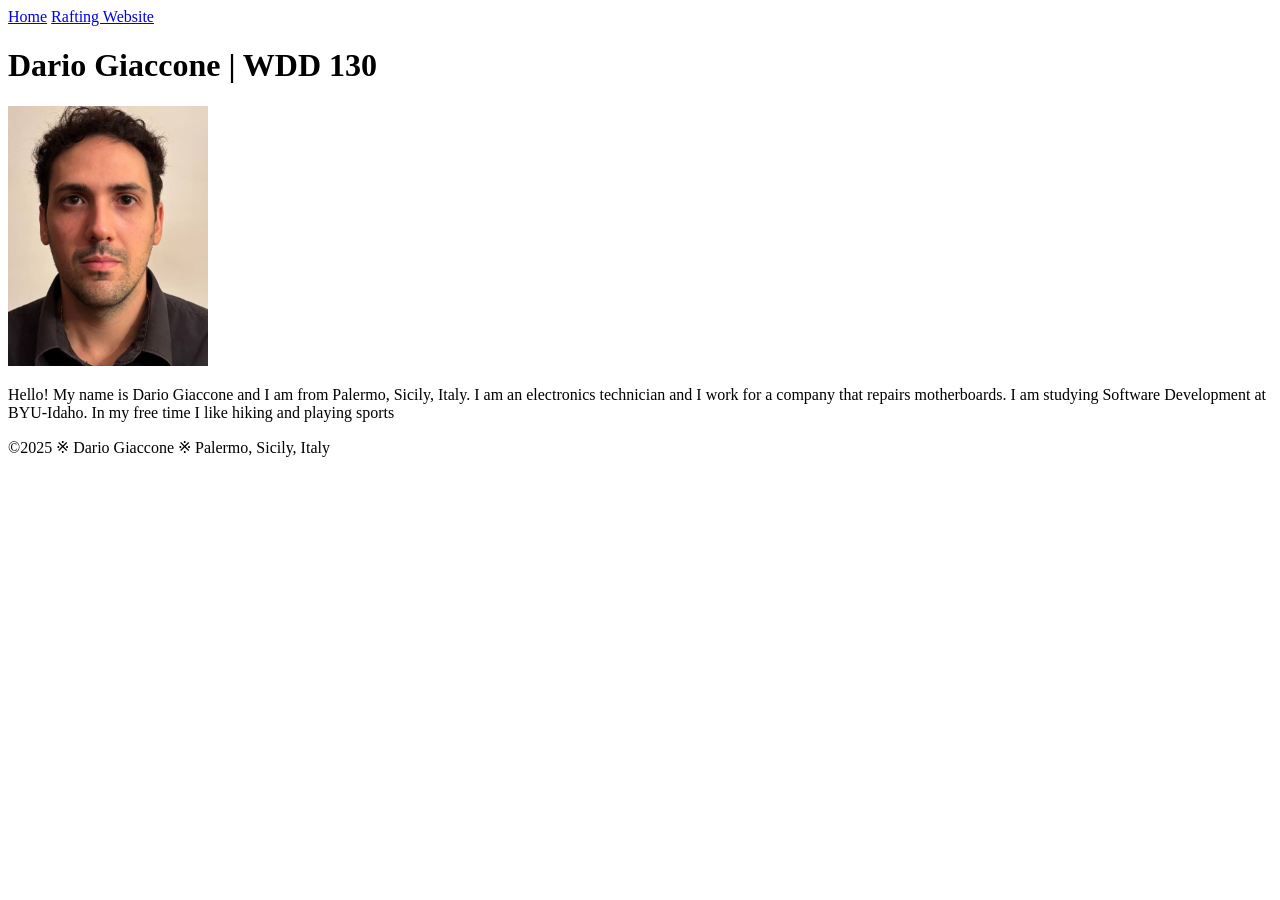
==== index.html @ 4aeb312d "first commit" ====
<!DOCTYPE html>
<html lang="en-us">
    <head>
        <meta charset="utf-8">
        <meta name="viewport" content="width=device-with,initial-scale=1.0">
        <title>Dario Giaccone | WDD 130</title>
    </head>
    <body>
        <header>
            <nav>
                <a href="#">Home</a>
                <a href="wwr/">Rafting Website</a>
            </nav>
        </header>
        <main>
            <h1>Dario Giaccone | WDD 130</h1>
            <img src="images/profile.jpg" alt="Hello, my name is Dario Giaccone" width="200">
            <p>Hello! My name is Dario Giaccone and I am from Palermo, Sicily, Italy. I am an electronics technician and I work for a company that repairs motherboards. I am studying Software Development at BYU-Idaho. In my free time I like hiking and playing sports</p>
        </main>
        <footer>
            <p>©2025 ※ Dario Giaccone ※ Palermo, Sicily, Italy</p>
        </footer>
    </body>
</html>
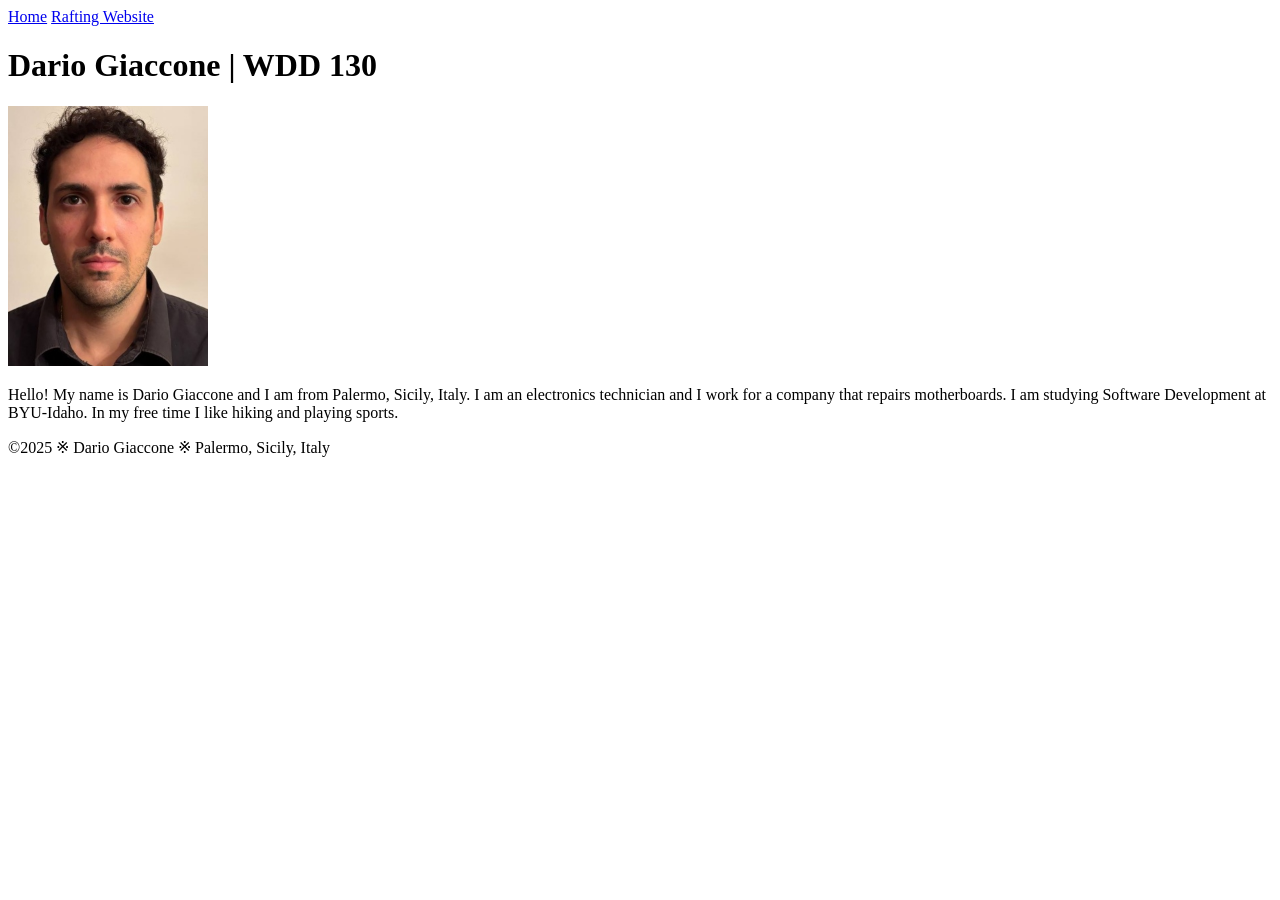
==== commit 0a9471b3: "." ====
--- a/index.html
+++ b/index.html
@@ -15,7 +15,7 @@
         <main>
             <h1>Dario Giaccone | WDD 130</h1>
             <img src="images/profile.jpg" alt="Hello, my name is Dario Giaccone" width="200">
-            <p>Hello! My name is Dario Giaccone and I am from Palermo, Sicily, Italy. I am an electronics technician and I work for a company that repairs motherboards. I am studying Software Development at BYU-Idaho. In my free time I like hiking and playing sports</p>
+            <p>Hello! My name is Dario Giaccone and I am from Palermo, Sicily, Italy. I am an electronics technician and I work for a company that repairs motherboards. I am studying Software Development at BYU-Idaho. In my free time I like hiking and playing sports.</p>
         </main>
         <footer>
             <p>©2025 ※ Dario Giaccone ※ Palermo, Sicily, Italy</p>
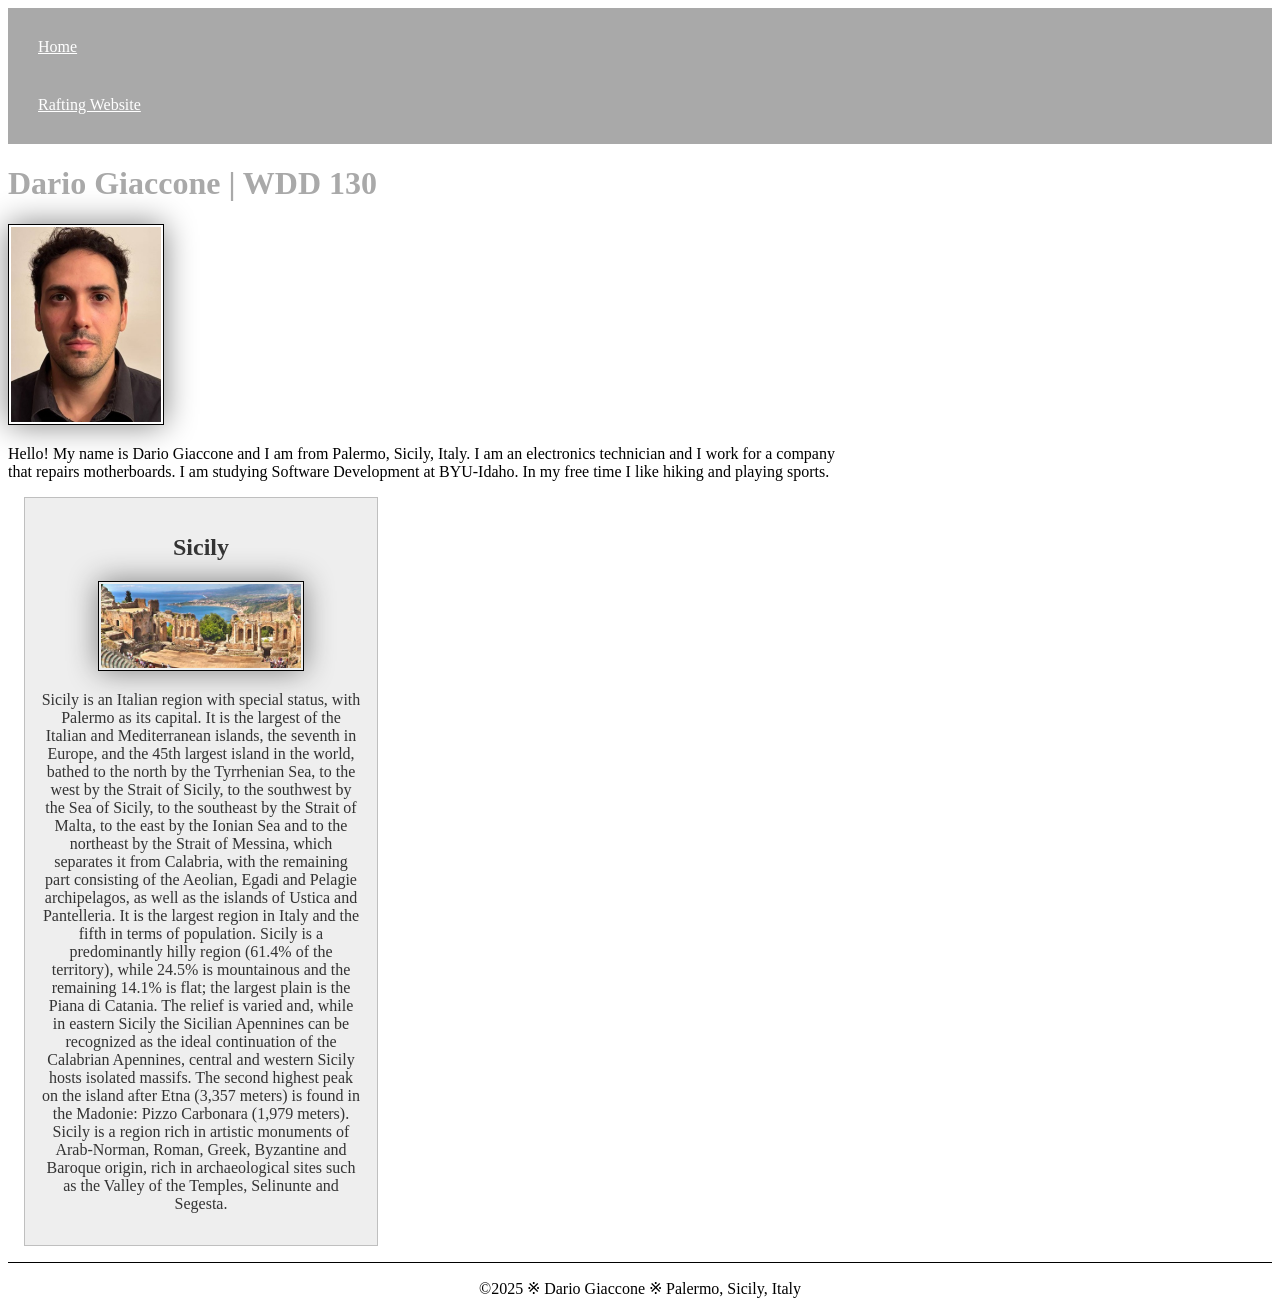
==== commit 9340cb55: "week02files" ====
--- a/index.html
+++ b/index.html
@@ -4,8 +4,11 @@
         <meta charset="utf-8">
         <meta name="viewport" content="width=device-with,initial-scale=1.0">
         <title>Dario Giaccone | WDD 130</title>
+        <meta name="description" content="Dario Giaccone's BYU-Idaho WDD 130 course home page">
+        <meta name="author" content="Dario Giaccone">
+        <link rel="stylesheet" href="styles/styles.css">
     </head>
-    <body>
+    <body> 
         <header>
             <nav>
                 <a href="#">Home</a>
@@ -17,6 +20,11 @@
             <img src="images/profile.jpg" alt="Hello, my name is Dario Giaccone" width="200">
             <p>Hello! My name is Dario Giaccone and I am from Palermo, Sicily, Italy. I am an electronics technician and I work for a company that repairs motherboards. I am studying Software Development at BYU-Idaho. In my free time I like hiking and playing sports.</p>
         </main>
+        <aside>
+            <h2>Sicily</h2>
+            <img src="images/sicilia.jpg" alt="Sicily landscape">
+            <p>Sicily is an Italian region with special status, with Palermo as its capital. It is the largest of the Italian and Mediterranean islands, the seventh in Europe, and the 45th largest island in the world, bathed to the north by the Tyrrhenian Sea, to the west by the Strait of Sicily, to the southwest by the Sea of Sicily, to the southeast by the Strait of Malta, to the east by the Ionian Sea and to the northeast by the Strait of Messina, which separates it from Calabria, with the remaining part consisting of the Aeolian, Egadi and Pelagie archipelagos, as well as the islands of Ustica and Pantelleria. It is the largest region in Italy and the fifth in terms of population. Sicily is a predominantly hilly region (61.4% of the territory), while 24.5% is mountainous and the remaining 14.1% is flat; the largest plain is the Piana di Catania. The relief is varied and, while in eastern Sicily the Sicilian Apennines can be recognized as the ideal continuation of the Calabrian Apennines, central and western Sicily hosts isolated massifs. The second highest peak on the island after Etna (3,357 meters) is found in the Madonie: Pizzo Carbonara (1,979 meters). Sicily is a region rich in artistic monuments of Arab-Norman, Roman, Greek, Byzantine and Baroque origin, rich in archaeological sites such as the Valley of the Temples, Selinunte and Segesta.</p>      
+        </aside>
         <footer>
             <p>©2025 ※ Dario Giaccone ※ Palermo, Sicily, Italy</p>
         </footer>
--- a/styles/styles.css
+++ b/styles/styles.css
@@ -0,0 +1,58 @@
+nav{
+    background-color: darkgray;
+    padding: 10px;
+}
+
+nav a {
+    color: white;
+    display: block;
+    padding: 20px;
+}
+
+h1 {
+    color: darkgray;
+}
+
+img {
+    width: 150px;
+    height: auto;
+    border: 1px solid black;
+    padding: 2px;
+    box-shadow: 0 0 30px gray;
+}
+
+p{
+    padding: 10px;
+}
+
+main {
+    max-width: 840px;
+}
+
+aside {
+    width: 20rem;
+    margin: 1rem;
+    border: 1px solid rgb(0, 0, 0, 0.2); /*1*/
+    padding: 1rem;
+    background-color: #eee;
+    color: #333;
+    text-align: center;
+}
+
+aside img {
+    width: 200px;
+    height: auto;
+}
+
+main img {
+    width: 150px;
+    height: auto;
+}
+
+p { padding: 0;}
+
+footer {
+    margin-top: 15px;
+    border-top: 1px solid #000;
+    text-align: center;
+}
